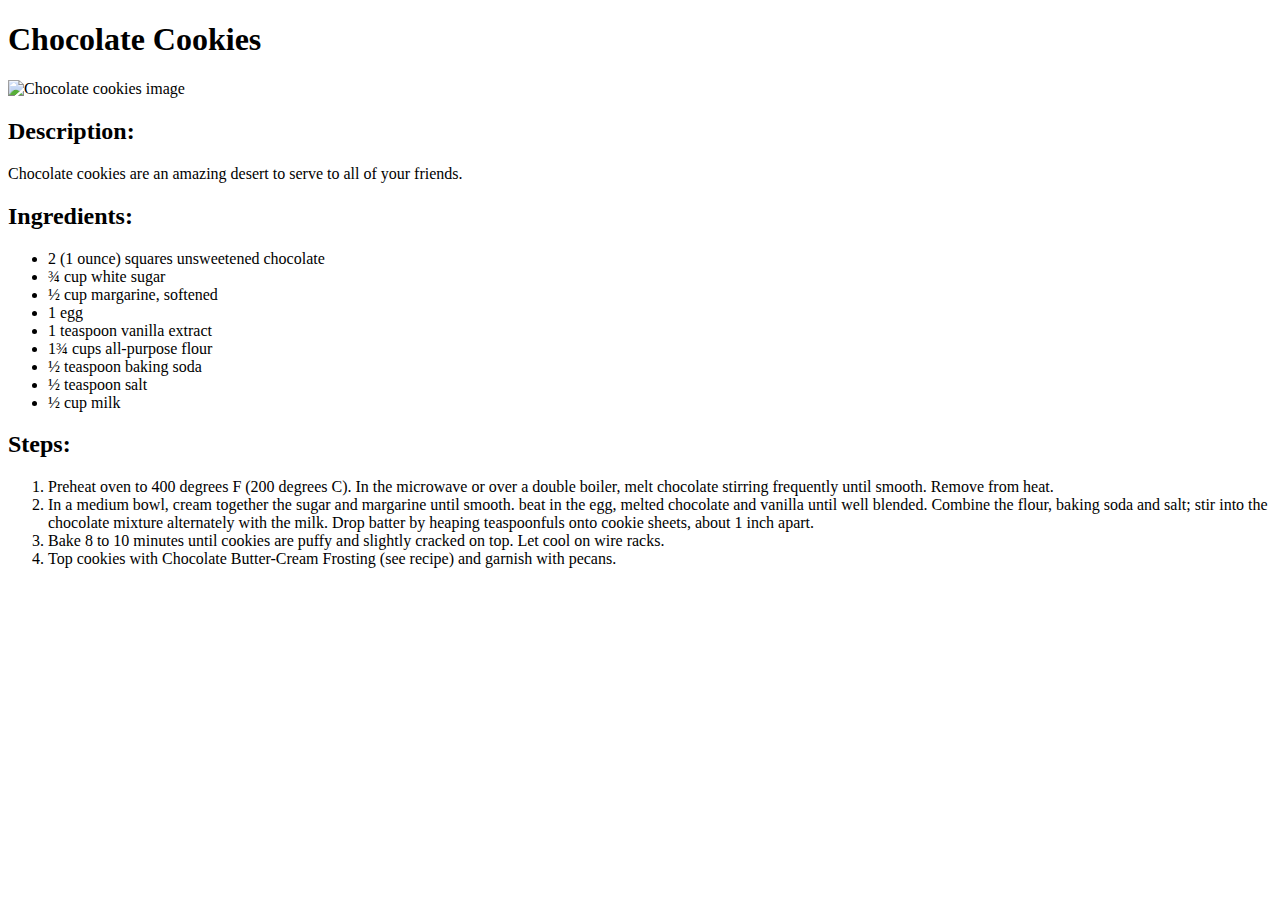
==== recipes/choco-cookies.html @ d037add2 "Finished product, forgot to commit every page :(" ====
<!DOCTYPE html>
<html lang="en">
  <head>
    <meta charset="UTF-8" />
    <meta http-equiv="X-UA-Compatible" content="IE=edge" />
    <meta name="viewport" content="width=device-width, initial-scale=1.0" />
    <title>Document</title>
  </head>
  <body>
    <h1>Chocolate Cookies</h1>
    <img
      src="https://images.media-allrecipes.com/userphotos/5446705.jpg"
      alt="Chocolate cookies image"
    />
    <h2>Description:</h2>
    <p>
      Chocolate cookies are an amazing desert to serve to all of your friends.
    </p>
    <h2>Ingredients:</h2>
    <ul>
      <li>2 (1 ounce) squares unsweetened chocolate</li>
      <li>¾ cup white sugar</li>
      <li>½ cup margarine, softened</li>
      <li>1 egg</li>
      <li>1 teaspoon vanilla extract</li>
      <li>1¾ cups all-purpose flour</li>
      <li>½ teaspoon baking soda</li>
      <li>½ teaspoon salt</li>
      <li>½ cup milk</li>
    </ul>
    <h2>Steps:</h2>
    <ol>
      <li>
        Preheat oven to 400 degrees F (200 degrees C). In the microwave or over
        a double boiler, melt chocolate stirring frequently until smooth. Remove
        from heat.
      </li>
      <li>
        In a medium bowl, cream together the sugar and margarine until smooth.
        beat in the egg, melted chocolate and vanilla until well blended.
        Combine the flour, baking soda and salt; stir into the chocolate mixture
        alternately with the milk. Drop batter by heaping teaspoonfuls onto
        cookie sheets, about 1 inch apart.
      </li>
      <li>
        Bake 8 to 10 minutes until cookies are puffy and slightly cracked on
        top. Let cool on wire racks.
      </li>
      <li>
        Top cookies with Chocolate Butter-Cream Frosting (see recipe) and
        garnish with pecans.
      </li>
    </ol>
  </body>
</html>
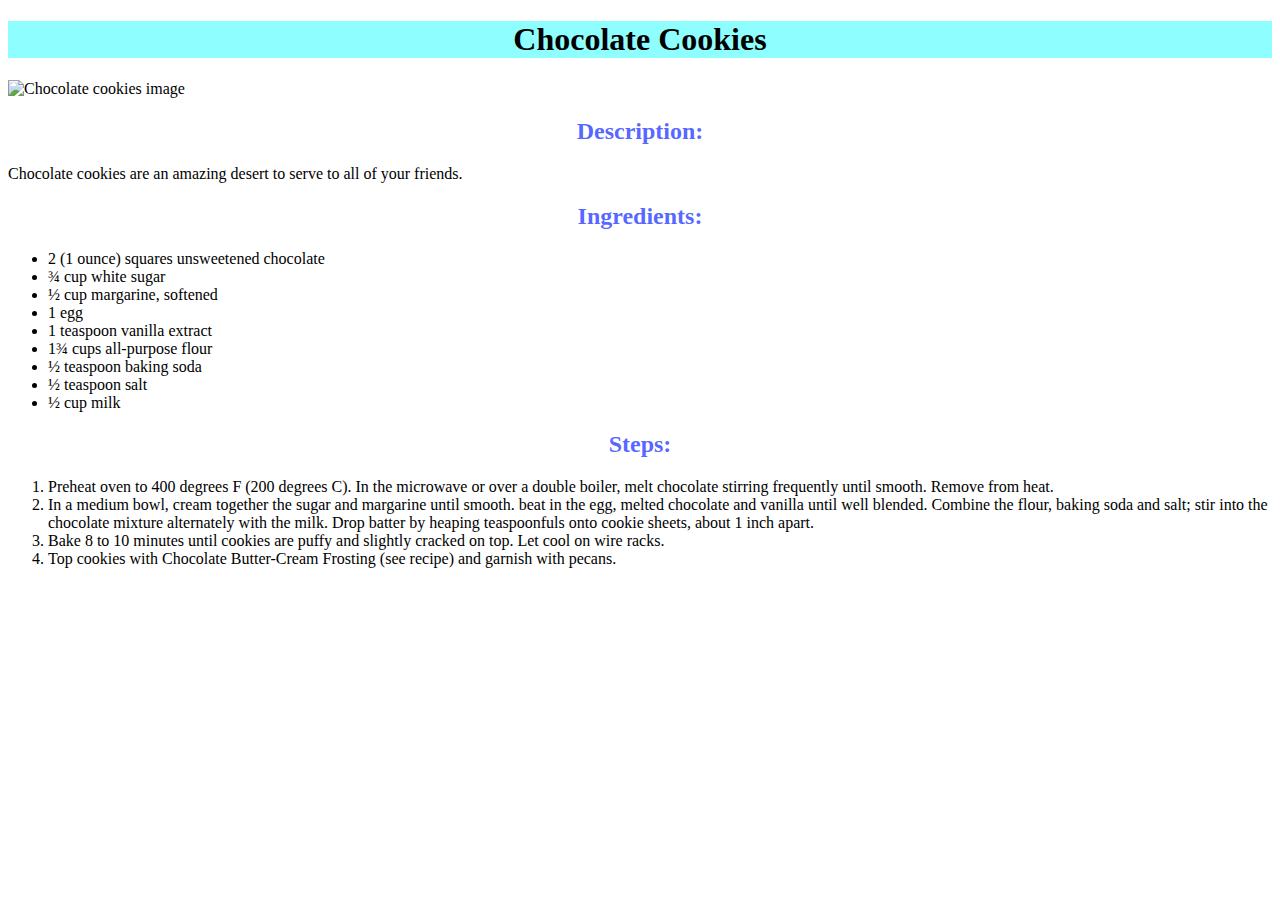
==== commit c1017427: "Added styles to all the pages" ====
--- a/recipes/choco-cookies.html
+++ b/recipes/choco-cookies.html
@@ -5,6 +5,7 @@
     <meta http-equiv="X-UA-Compatible" content="IE=edge" />
     <meta name="viewport" content="width=device-width, initial-scale=1.0" />
     <title>Document</title>
+    <link rel="stylesheet" href="../style.css" />
   </head>
   <body>
     <h1>Chocolate Cookies</h1>
--- a/style.css
+++ b/style.css
@@ -0,0 +1,28 @@
+h1,
+h2 {
+  text-align: center;
+  font-weight: bold;
+}
+
+h1 {
+  background-color: #8efefe;
+}
+
+h2 {
+  color: #0018ffad;
+}
+
+img {
+  width: 200px;
+  height: auto;
+}
+
+.base {
+  font-size: 25px;
+  font-family: 'Times New Roman', Times, serif;
+  font-weight: bold;
+}
+
+.meatloaf{
+    color:red;
+}